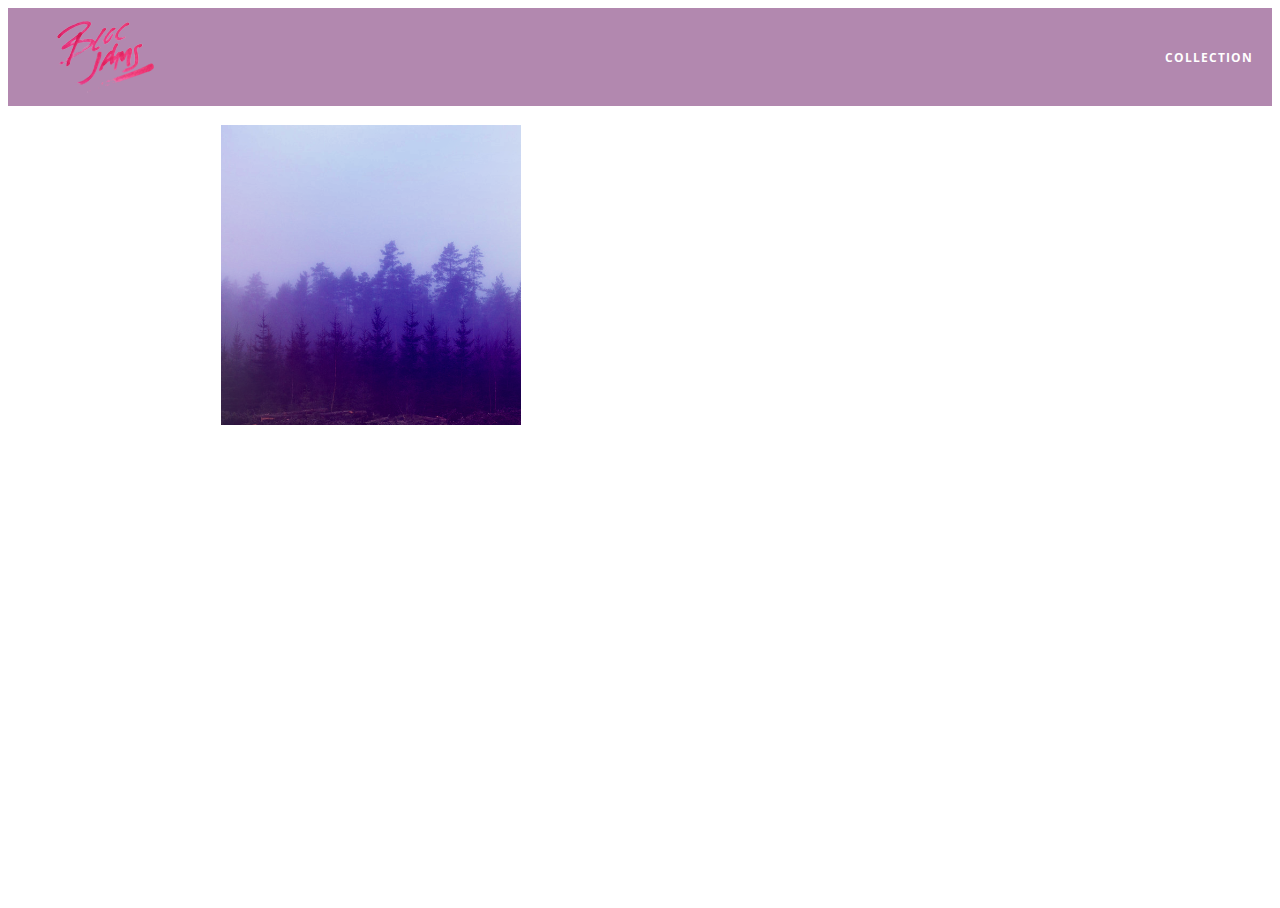
==== album.html @ 7f705695 "checkpoint 6 html css album view" ====
<!DOCTYPE html>
<html>
    <head>
          <title>Block Jams</title>
          <meta name="viewport" content="width=device-width, initial-scale=1">
          <link rel="stylesheet" type="text/css" href="http://fonts.googleapis.com/css?family=Open+Sans:400,800,600,700,300">
          <link rel="stylesheet" type="text/css" href="http://code.ionicframework.com/ionicons/2.0.1/css/ionicons.min.css">
          <link rel="stylesheet" type="text/css" href="styles/normalize.css">
          <link rel="stylesheet" type="text/css" href="styles/main.css">
          <link rel="stylesheet" type="text/css" href="styles/album.css">
    </head>
    <body>
          <nav class="navbar">
                <a href="index.html" class="logo">
                    <img src="assets/images/bloc_jams_logo.png" alt="bloc jams logo">
                </a>
                <div class="links-container">
                    <a href="collection.html" class="navbar-link">collection</a>
                </div>
          </nav>

          <main class="album-view container narrow">
              <section class="clearfix">
                  <div class="column half">
                        <img src="assets/images/album_covers/01.png" class="album-cover-art">
                  </div>
                  <div class="album-view-details column half">
                      <h2 class="album-view-title">The Colors</h2>
                      <h3 class="album-view-artist">Pablo Picasso</h3>
                      <h5 class="album-view-release-info">1909 Spanish Records</h5>
                  </div>
              </section>
              <table class="album-view-song-list">
                  <tr class="album-view-song-item">
                      <td class="song-item-number">1</td>
                      <td class="song-item-title">Blue</td>
                      <td class="song-item-duration">X:XX</td>
                  </tr>
                  <tr class="album-view-song-item">
                      <td class="song-item-number">2</td>
                      <td class="song-item-title">Red</td>
                      <td class="song-item-duration">X:XX</td>
                  </tr>
                  <tr class="album-view-song-item">
                      <td class="song-item-number">3</td>
                      <td class="song-item-title">Green</td>
                      <td class="song-item-duration">X:XX</td>
                  </tr>
                  <tr class="album-view-song-item">
                      <td class="song-item-number">4</td>
                      <td class="song-item-title">Purple</td>
                      <td class="song-item-duration">X:XX</td>
                  </tr>
                  <tr class="album-view-song-item">
                      <td class="song-item-number">5</td>
                      <td class="song-item-title">Black</td>
                      <td class="song-item-duration">X:XX</td>
                  </tr>
              </table>
          </main>
    </body>
</html>
---- styles/main.css ----
*, *::before, *::after {
    -moz-box-sizing: border-box;
    -webkit-box-sizing:border-box;
    box-sizing:border-box;
}

html{
  height:100%;
  font-size:100%;
}

body{
  font-family:'open sans';
  color:white;
  min-height:100%;
}

.navbar{
  position:relative;
  padding:0.5rem;
  background-color:rgb(101,18,95,0.5);
  z-index:1;
}

.navbar .logo{
  position:relative;
  left:2rem;
  cursor:pointer;
}

.navbar .links-container{
  display: table;
  position: absolute;
  top: 0;
  right: 0;
  height: 100px;
  color: white;
  text-decoration: none;
}

.links-container .navbar-link{
  display: table-cell;
  position: relative;
  height: 100%;
  padding-left: 1rem;
  padding-right: 1rem;
  vertical-align: middle;
  color: white;
  font-size: 0.625rem;
  letter-spacing: .05rem;
  font-weight: 700;
  text-transform: uppercase;
  text-decoration: none;
  cursor: pointer;
}

.links-container .navbar-link:hover {
  color: rgb(233,50,117);
}

.container{
  margin:0 auto;
  max-width:64rem;
}

.container.narrow{
  max-width: 56rem;
}


@media (min-width:640px){
  html{font-size:112%;}

  .column{
      float:left;
      padding-left:1rem;
      padding-right:1rem;
  }

  .column.full{width:100%;}
  .column.two-thirds{ width: 66.7%;}
  .column.half{ width: 50%;}
  .column.third{ width: 33.3%; }
  .column.fourth { width: 25%; }
  .column.flow-opposite { float: right; }
}

@media (min-width:1024px){
  html{ font-size:120%;}
}
.clearfix::before,
.clearfix::after {
   content: " ";
   display: table;
}

.clearfix::after {
   clear: both;

}
---- styles/album.css ----
body.album{
  background-image: url(../assets/images/blurred_backgrounds/blur_bg_3.jpg);
  background-repeat: no-repeat;
  background-attachment: fixed;
  background-position: center center;
  background-size: cover;
}

.album-cover-art{
  position: relative;
  left: 20%;
  margin-top: 1rem;
  width: 60%;
}

.album-view-details{
  position: relative;
  top: 1.5rem;
  padding: 1rem;
}

.album-view-details .album-view-title{
  font-weight: 300;
  font-size: 2rem;
}

.album-view-details .album-view-artist {
  font-weight: 300;
  font-size: 1.5rem;
}

.album-view-details .album-view-release-info{
  font-weight: 300;
  font-size: .75rem;
}

.album-view-song-list{
  width: 90%;
  margin: 1.5rem auto;
  font-weight: 300;
  font-size: .75em;
  border-collapse: collapse;
}

.album-view-song-item{
  height: 3rem;
  border-bottom: 1px solid rgba(255,255,255,.5);
}

.song-item-number{
  width: 5%;
}

.song-item-title{
  width: 85%;
}

.song-item-duration{
  width: 5%;
}

@media (max-width: 640px) and (min-width:320px){
  .album-view-details{
    text-align: center;
  }
  .album-view-title{
    margin-top: 0;
  }
}

@media (max-width: 1024px) and (min-width:320px){
  .album-view-song-list{
    position: relative;
    top: 1rem;
    width: 80%;
    margin: auto;
  }
}
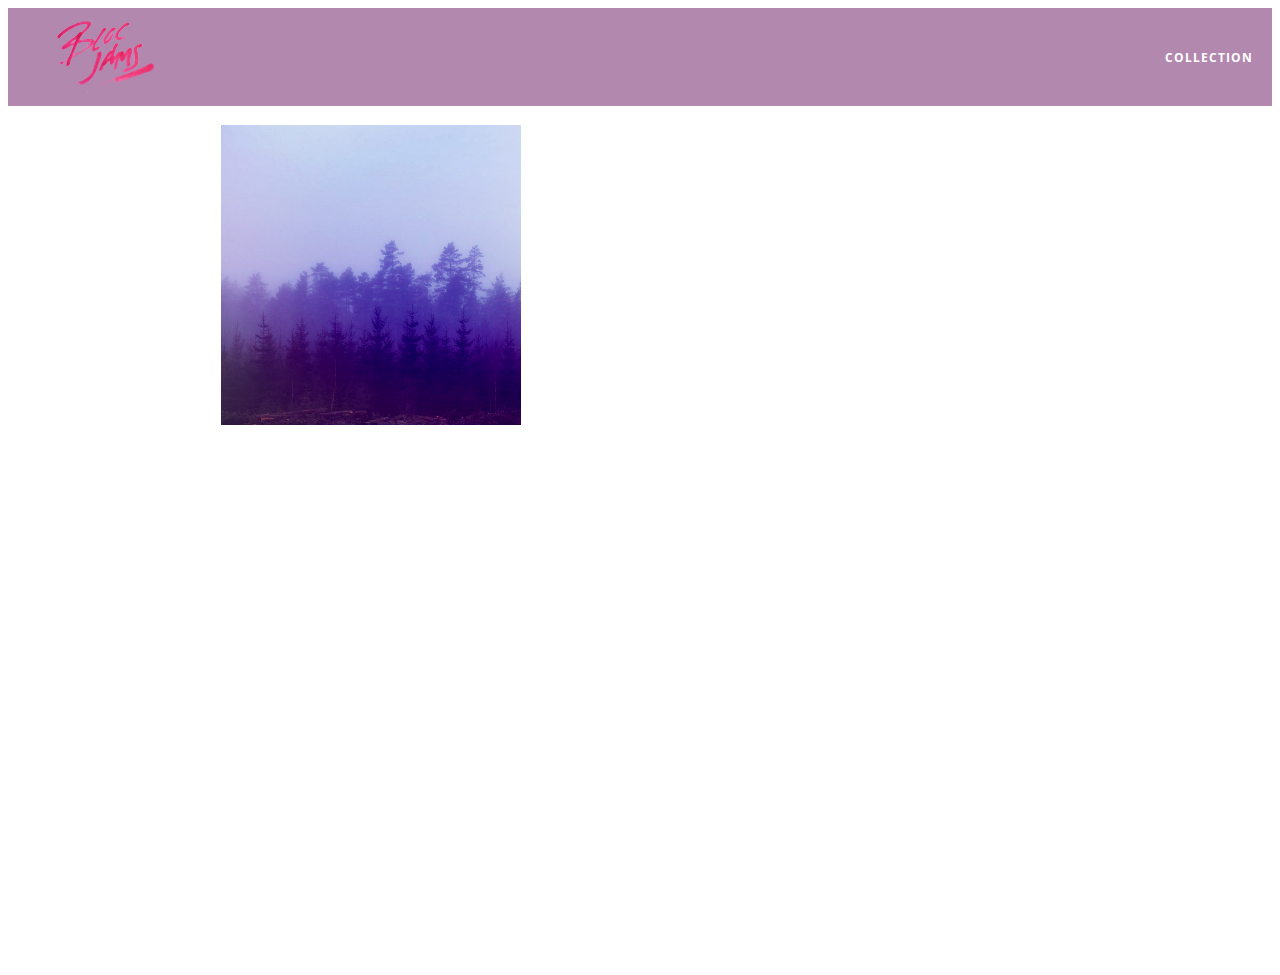
==== commit 85807b6c: "checkpoint 15 complete" ====
--- a/album.html
+++ b/album.html
@@ -1,15 +1,16 @@
 <!DOCTYPE html>
 <html>
     <head>
-          <title>Block Jams</title>
+          <title>Bloc Jams</title>
           <meta name="viewport" content="width=device-width, initial-scale=1">
           <link rel="stylesheet" type="text/css" href="http://fonts.googleapis.com/css?family=Open+Sans:400,800,600,700,300">
           <link rel="stylesheet" type="text/css" href="http://code.ionicframework.com/ionicons/2.0.1/css/ionicons.min.css">
           <link rel="stylesheet" type="text/css" href="styles/normalize.css">
           <link rel="stylesheet" type="text/css" href="styles/main.css">
           <link rel="stylesheet" type="text/css" href="styles/album.css">
+          <link rel="stylesheet" type="text/css" href="styles/player_bar.css">
     </head>
-    <body>
+    <body class="album">
           <nav class="navbar">
                 <a href="index.html" class="logo">
                     <img src="assets/images/bloc_jams_logo.png" alt="bloc jams logo">
@@ -31,32 +32,50 @@
                   </div>
               </section>
               <table class="album-view-song-list">
-                  <tr class="album-view-song-item">
+                  <!-- <tr class="album-view-song-item">
                       <td class="song-item-number">1</td>
                       <td class="song-item-title">Blue</td>
                       <td class="song-item-duration">X:XX</td>
-                  </tr>
-                  <tr class="album-view-song-item">
-                      <td class="song-item-number">2</td>
-                      <td class="song-item-title">Red</td>
-                      <td class="song-item-duration">X:XX</td>
-                  </tr>
-                  <tr class="album-view-song-item">
-                      <td class="song-item-number">3</td>
-                      <td class="song-item-title">Green</td>
-                      <td class="song-item-duration">X:XX</td>
-                  </tr>
-                  <tr class="album-view-song-item">
-                      <td class="song-item-number">4</td>
-                      <td class="song-item-title">Purple</td>
-                      <td class="song-item-duration">X:XX</td>
-                  </tr>
-                  <tr class="album-view-song-item">
-                      <td class="song-item-number">5</td>
-                      <td class="song-item-title">Black</td>
-                      <td class="song-item-duration">X:XX</td>
-                  </tr>
+                  </tr> -->
+
               </table>
           </main>
+
+          <section class="player-bar">
+              <div class="container">
+                  <div class="control-group main-controls">
+                      <a class="previous">
+                          <span class="ion-skip-backward"></span>
+                      </a>
+                      <a class="play-pause">
+                          <span class="ion-play"></span>
+                      </a>
+                      <a class="next">
+                        <span class="ion-skip-forward"></span>
+                      </a>
+                  </div>
+                  <div class="control-group currently-playing">
+                      <h2 class="song-name">My dumb song</h2>
+                      <div class="seek-control">
+                          <div class="seek-bar">
+                              <div class="fill"></div>
+                              <div class="thumb"></div>
+                          </div>
+                          <div class="current-time">2:30</div>
+                          <div class="total-time">4:45</div>
+                      </div>
+                      <h2 class="artist=song-mobile">My dumb song - Fallout Boy</h2>
+                      <h3 class="artist-name">Fallout Boy</h3>
+                  </div>
+                  <div class="control-group volume">
+                      <span class="ion-volume-high icon"></span>
+                      <div class="seek-bar">
+                          <div class="fill"></div>
+                          <div class="thumb"></div>
+                      </div>
+                  </div>
+              </div>
+          </section>
+          <script src="scripts/album.js"></script>
     </body>
 </html>
--- a/styles/album.css
+++ b/styles/album.css
@@ -4,6 +4,7 @@
   background-attachment: fixed;
   background-position: center center;
   background-size: cover;
+  padding-bottom: 200px;
 }
 
 .album-cover-art{
@@ -49,6 +50,8 @@
 
 .song-item-number{
   width: 5%;
+  min-width: 30px;
+  text-align: center;
 }
 
 .song-item-title{
@@ -57,6 +60,27 @@
 
 .song-item-duration{
   width: 5%;
+}
+
+.album-song-button{
+  text-align: center;
+  font-size: 14px;
+  background-color: white;
+  color: rgb(210, 40, 123);
+  border-radius: 50%;
+  display: inline-block;
+  width: 28px;
+  height: 28px;
+}
+
+.album-song-button:hover {
+  cursor: pointer;
+  color: white;
+  background-color: rgb(210,40,123);
+}
+
+.album-song-button span{
+  line-height:28px;
 }
 
 @media (max-width: 640px) and (min-width:320px){
--- a/styles/player_bar.css
+++ b/styles/player_bar.css
@@ -0,0 +1,184 @@
+.player-bar {
+  position: fixed;
+  bottom: 0;
+  left: 0;
+  right: 0;
+  height: 200px;
+  background-color: rgba(255,255,255,0.3);
+  z-index: 100;
+}
+
+.player-bar a{
+  font-size: 1.1.rem;
+  vertical-align: middle;
+}
+
+.player-bar a,
+.player-bar a:hover {
+  color:white;
+  cursor: pointer;
+  text-decoration: none;
+}
+
+.player-bar .container {
+  display: table;
+  padding:0;
+  width: 90%;
+  min-height: 100%;
+}
+
+.player-bar .control-group {
+  display: table-cell;
+  vertical-align: middle;
+}
+
+.player-bar .main-controls {
+  width: 25%;
+  text-align: left;
+  padding-right: 1rem;
+}
+
+.player-bar .main-controls .previous {
+  margin-right: 16.5%;
+}
+
+.player-bar .main-controls .play-pause {
+  margin-right: 15%;
+  font-size: 1.6rem;
+}
+
+.player-bar .currently-playing {
+  width:50%;
+  text-align: center;
+  position: relative;
+}
+
+.player-bar .currently-playing .song-name,
+.player-bar .currently-playing .artist-name,
+.player-bar .currently-playing .artist-song-mobile {
+  text-align: center;
+  font-size: 0.75rem;
+  margin: 0;
+  position: absolute;
+  width: 100%;
+  font-weight: 300;
+}
+
+.player-bar .currently-playing .song-name,
+.player-bar .currently-playing .artist-song-mobile {
+  top: 1.1rem;
+}
+
+.player-bar .currently-playing .artist-name {
+  bottom: 1.1rem;
+}
+
+.player-bar .currently-playing .artist-song-mobile {
+  display: none;
+}
+
+.seek-control {
+  position: relative;
+  font-size: 0.8rem;
+}
+
+.seek-control .current-time {
+  position: absolute;
+  top: 0.5rem;
+}
+
+.seek-control .total-time {
+  position:absolute;
+  right:0;
+  top:0.5rem;
+}
+
+.seek-bar {
+  height: 0.25rem;
+  background-color: rgba(255,255,255,0.3);
+  border-radius: 2px;
+  position: relative;
+  cursor: pointer;
+}
+
+.seek-bar .fill {
+  background-color: white;
+  width: 36%;
+  height: 0.25rem;
+  border-radius: 2px;
+}
+
+.seek-bar .thumb {
+  position:absolute;
+  height: 0.5rem;
+  width: 0.5rem;
+  background-color: white;
+  left:36%;
+  top:50%;
+  margin-left: -0.25rem;
+  margin-top: -0.25rem;
+  border-radius: 50%;
+  cursor: pointer;
+  -webkit-transition: all 100ms ease-in-out;
+      -moz-transition: all 100ms ease-in-out;
+           transition: all 100ms ease-in-out;
+}
+
+.seek-bar:hover .thumb {
+  width: 1.1rem;
+  height:1.1rem;
+  margin-top: -0.5rem;
+  margin-left: -0.5rem;
+}
+
+.player-bar .volume {
+  width: 25%;
+  text-align: right;
+}
+
+.player-bar .volume .icon {
+  font-size: 1.1rem;
+  display: inline-block;
+  vertical-align: middle;
+}
+
+.player-bar .volume .seek-bar {
+  display: inline-block;
+  width: 5.75rem;
+  vertical-align: middle;
+}
+
+@media (max-width: 640px) {
+  .player-bar {
+    padding: 1rem;
+    background-color: rgba(0,0,0,0.6);
+  }
+
+  .player-bar .main-controls,
+  .player-bar .currently-playing,
+  .player-bar .volume {
+    display: block;
+    margin: 0 auto;
+    padding: 0;
+    width: 100%;
+    text-align: center;
+  }
+
+  .player-bar .main-controls,
+  .player-bar .volume {
+    min-height: 3.5rem;
+  }
+
+  .player-bar .currently-playing {
+    min-height: 2.5rem;
+  }
+
+  .player-bar .artist-name,
+  .player-bard .song-name {
+    display: none;
+  }
+
+  .player-bar .currently-playing .artist-song-mobile {
+    display: block;
+  }
+}
